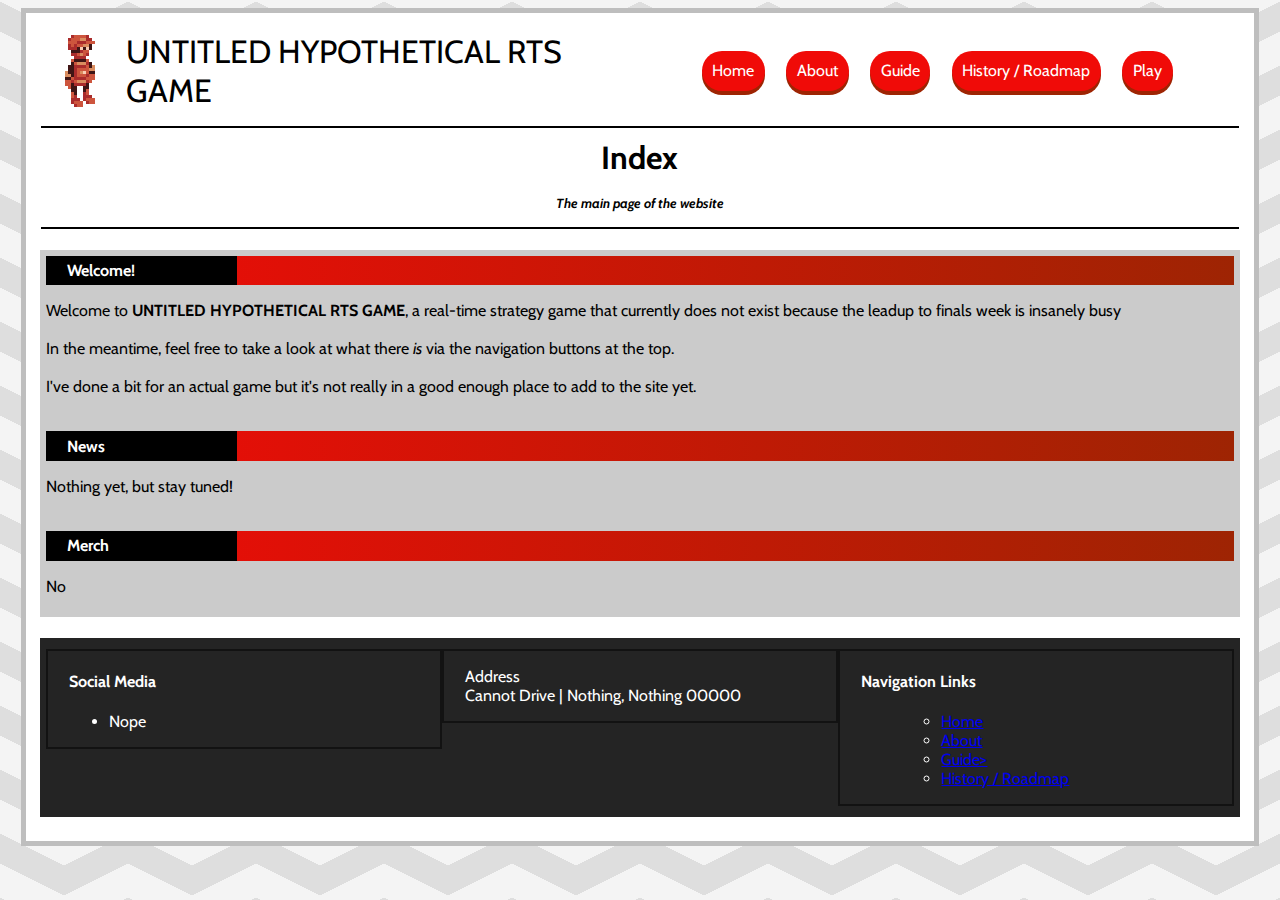
==== site/index.html @ 1867d094 "All files I currently have" ====
<!DOCTYPE html>

<html>
    <head>
        <title>Index - Untitled RTS Game</title>
        <link rel="stylesheet" href="internal/main.css">
        
    </head>
    <body id="background">

        <div class="content-wrapper">
            <div class="header">
                <div style="align-items:flex-start;">
                    <img src="content/icons/red_worker_spin.gif" alt="A worker unit for the red team spinning, because I thought it was funny"/>
                    <div style="font-size:24pt;">UNTITLED HYPOTHETICAL RTS GAME</div>
                </div>
                <div style="align-items:flex-end;">
                    <nav>
                        <a href="index.html">Home</a>
                        <a href="about.html">About</a>
                        <a href="guide/guide.html">Guide</a>
                        <a href="guide/history_roadmap.html">History / Roadmap</a>
                        <a href="game/play.html">Play</a>
                    </nav>
                </div>
            </div>

            <div class="title">
                Index<br>
                <span class="title-desc">The main page of the website</span>
            </div>

            <div class="content">
                <div class="section-title-wrapper">
                    <div class="section-title">Welcome!</div>
                </div>
                <p>
                    Welcome to <b>UNTITLED HYPOTHETICAL RTS GAME</b>, a real-time strategy game that currently does not exist because the leadup to finals week is insanely busy
                    <br><br>
                    In the meantime, feel free to take a look at what there <i>is</i> via the navigation buttons at the top.
                    <br><br>
                    I've done a bit for an actual game but it's not really in a good enough place to add to the site yet.
                </p><br>
                <div class="section-title-wrapper">
                    <div class="section-title">News</div>
                </div>
                <p>Nothing yet, but stay tuned!</p><br>
                <div class="section-title-wrapper">
                    <div class="section-title">Merch</div>
                </div>
                <p>No</p>
            </div>
            <div class="footer">
                <div>
                    <h4>Social Media</h4>
                    <ul>
                        <li>
                            Nope
                        </li>
                    </ul>
                </div>
                <div>
                    <p>
                        Address<br>
                        Cannot Drive | Nothing, Nothing 00000
                    </p>
                </div>
                <div>
                    <h4>Navigation Links</h4>
                    <ul>
                        <ul>
                            <li><a href="index.html">Home</a></li>
                            <li><a href="about.html">About</a></li>
                            <li><a href="guide/guide.html">Guide</a</li>>
                            <li><a href="guide/history_roadmap.html">History / Roadmap</a></li>
                        </ul>
                    </ul>
                </div>
            </div>
        </div>
    </body>
</html>
---- site/internal/main.css ----
@import url('https://fonts.googleapis.com/css2?family=Cabin:ital,wght@0,400..700;1,400..700&display=swap');

* {
    font-family: 'Cabin', Arial, Helvetica, sans-serif;
}

#background {
    background-image: url("../content/bg/bg_tile.png");
    background-repeat: repeat-x repeat-y;
    background-attachment: fixed;
    z-index: -32767;
    animation: BGAnimation 5s linear infinite;
}

@keyframes BGAnimation {
    0% {
        background-position: 0px;
    }
    100% {
        background-position: 128px;
    }
}

div.content-wrapper {
    width:95%;
    margin: 0 auto;
    background-color: #FFFFFF;
    border: 4pt solid #bebebe;
    padding: 10pt;
    display:flex;
    flex-flow: column;
    height: 100%;
}

div.content {
    width:99%;
    background-color: #cbcbcb;
    padding: 4pt;
    margin: 8pt auto;
    flex: 1 1 auto;
}

div.title {
    width:98%;
    padding: 8pt;
    font-size: 24pt;
    font-weight: bold;
    text-align:center;
    border-top: 2pt solid #000000;
    border-bottom: 2pt solid #000000;
    margin: 8pt auto;
    flex: 0 1 auto;
}

div.title>span.title-desc {
    font-size:10pt;
    font-style:italic;
}

div.section-title-wrapper {
    /* background-color: #f00b08; */
    
    background-image: linear-gradient(to right, #f00b08, #9e2403);
}

div.section-title {
    width: fit-content;
    min-width: 12.5%;
    padding: 4pt 16pt;
    font-size: 12pt;
    font-weight: bold;
    background-color: #000000;
    color: #ffffff;
}

div.footer {
    background-color: #242424;
    color: #ffffff;
    padding: 4pt;
    margin: 8pt auto;
    flex: 1 1 auto;
    width: 99%;
    display: flex;
    align-items: flex-start;
    flex: 0 1 auto;
}

div.footer div {
    width: 50%;
    border: 2pt solid #121212;
    margin: 4pt auto;
    padding: 0 16pt;
    content: "";
    clear: both;
    display: table;
    height:100%;
}

div.header {
    display: flex;
    align-items: flex-start;
    width: 99%;
    margin: 0 auto;
}

div.header>div {
    display: flex;
    width: 50%;
    margin: auto;
}

div.header>div>* {
    padding: 4pt 8pt;
    /* max-width: 25%; */
    height:100%;
    margin: auto;
}

div.header>div>nav {
    display: flex;
    align-items:flex-end;
}

div.header>div>nav>a {
    background-color:#f00b08;
    border-radius:32pt;
    margin:8pt;
    padding:8pt;
    color: #ffffff;
    text-decoration-line: none;
    box-shadow: 0 4px #9e2403;
}

div.header>div>nav>a:hover {
    background-color: #f95b6d;
    box-shadow:none;
    position:relative;
    top:2px;
}
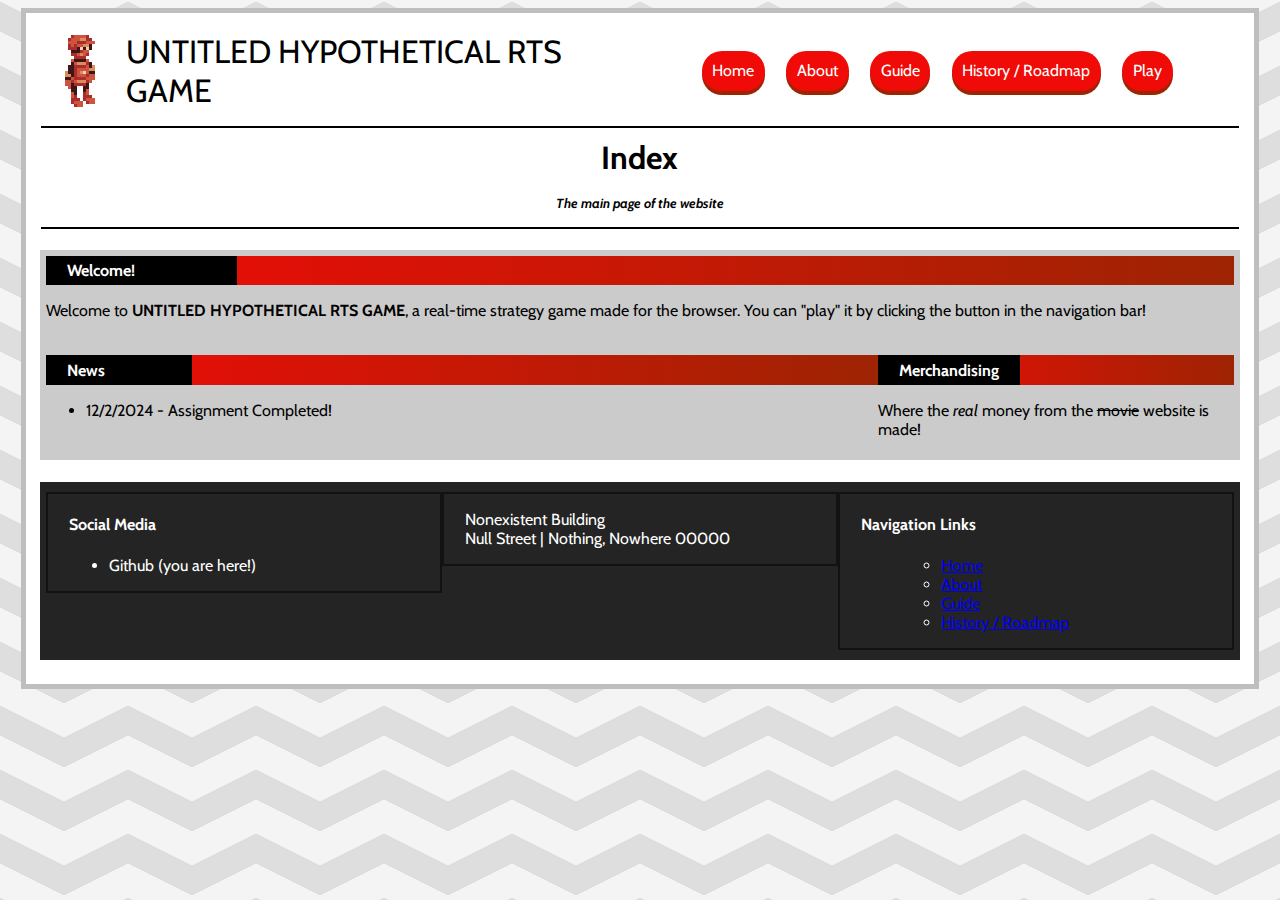
==== commit 968bbed2: "Last-minute changes" ====
--- a/site/index.html
+++ b/site/index.html
@@ -35,34 +35,38 @@
                     <div class="section-title">Welcome!</div>
                 </div>
                 <p>
-                    Welcome to <b>UNTITLED HYPOTHETICAL RTS GAME</b>, a real-time strategy game that currently does not exist because the leadup to finals week is insanely busy
-                    <br><br>
-                    In the meantime, feel free to take a look at what there <i>is</i> via the navigation buttons at the top.
-                    <br><br>
-                    I've done a bit for an actual game but it's not really in a good enough place to add to the site yet.
+                    Welcome to <b>UNTITLED HYPOTHETICAL RTS GAME</b>, a real-time strategy game made for the browser. You can "<a title="I said it was hypothetical">play</a>" it by clicking the button in the navigation bar!
                 </p><br>
-                <div class="section-title-wrapper">
-                    <div class="section-title">News</div>
+                <div style="display: flex; align-items:flex-start;">
+                    <div style="width: 70%;">
+                        <div class="section-title-wrapper">
+                            <div class="section-title">News</div>
+                        </div>
+                        <p><ul>
+                            <li>12/2/2024 - Assignment Completed!</li>
+                        </ul></p><br>
+                    </div>
+                    <div style="width: 30%;">
+                        <div class="section-title-wrapper">
+                            <div class="section-title">Merchandising</div>
+                        </div>
+                        <p>Where the <i>real</i> money from the <s>movie</s> website is made!</p>
+                    </div>
                 </div>
-                <p>Nothing yet, but stay tuned!</p><br>
-                <div class="section-title-wrapper">
-                    <div class="section-title">Merch</div>
-                </div>
-                <p>No</p>
             </div>
             <div class="footer">
                 <div>
                     <h4>Social Media</h4>
                     <ul>
                         <li>
-                            Nope
+                            Github (you are here!)
                         </li>
                     </ul>
                 </div>
                 <div>
                     <p>
-                        Address<br>
-                        Cannot Drive | Nothing, Nothing 00000
+                        Nonexistent Building<br>
+                        Null Street | Nothing, Nowhere 00000
                     </p>
                 </div>
                 <div>
@@ -71,7 +75,7 @@
                         <ul>
                             <li><a href="index.html">Home</a></li>
                             <li><a href="about.html">About</a></li>
-                            <li><a href="guide/guide.html">Guide</a</li>>
+                            <li><a href="guide/guide.html">Guide</a></li>
                             <li><a href="guide/history_roadmap.html">History / Roadmap</a></li>
                         </ul>
                     </ul>
